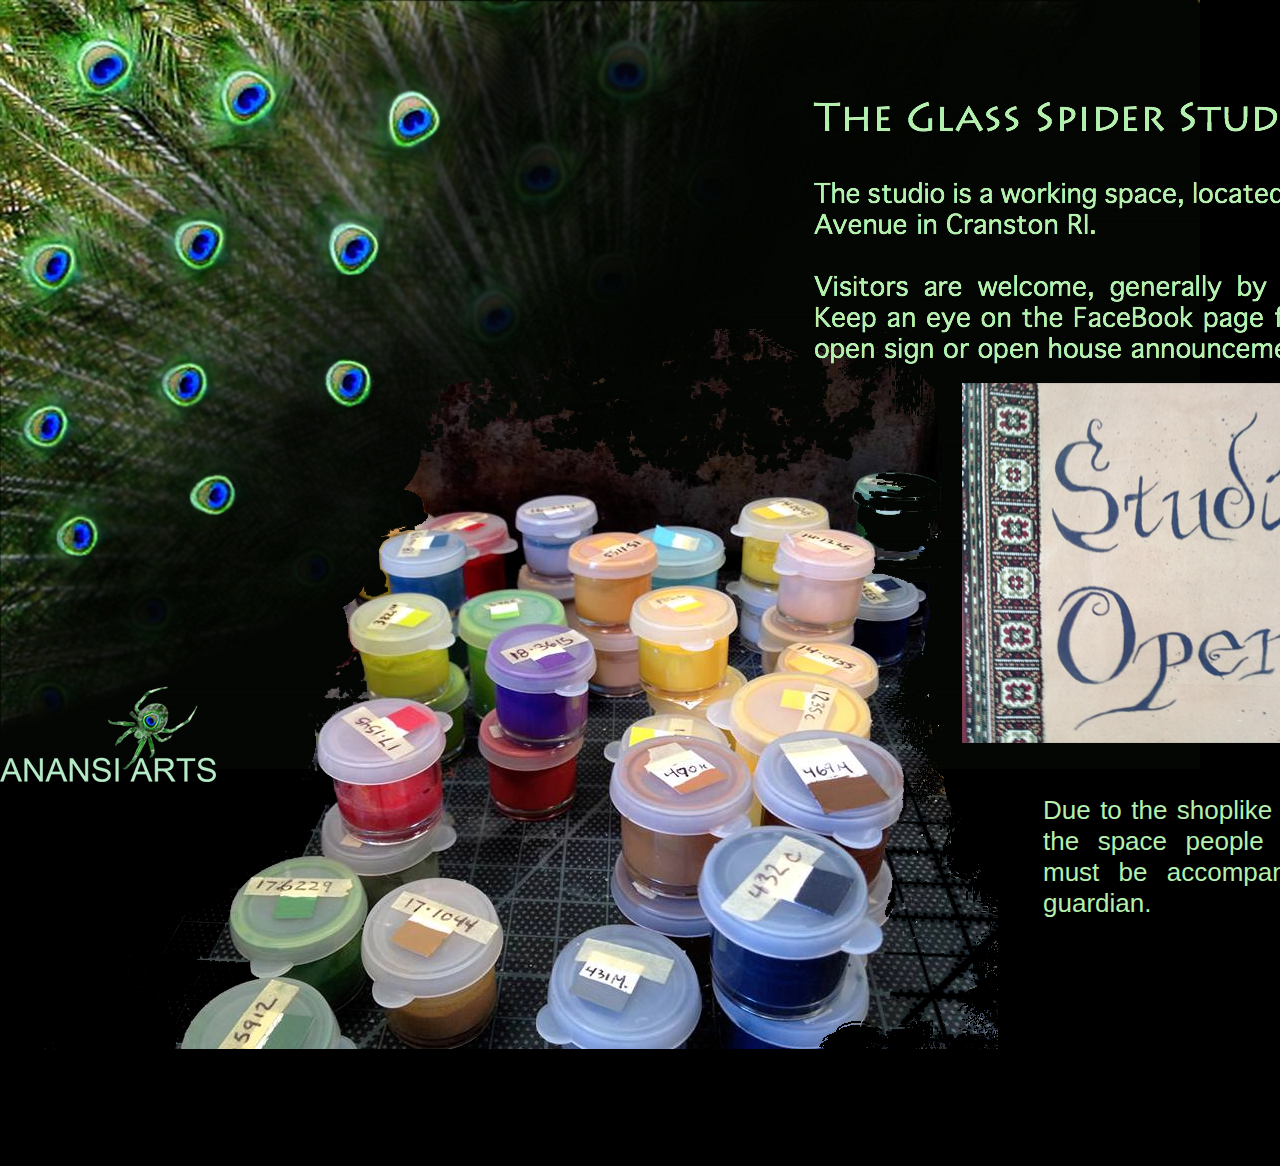
==== anansiarts.com---studio.html @ 333470a3 "Initial Check In" ====
<!DOCTYPE html>
<html class="nojs html css_verticalspacer" lang="en-US">
 <head>

  <meta http-equiv="Content-type" content="text/html;charset=UTF-8"/>
  <meta name="generator" content="2015.2.1.352"/>
  
  <script type="text/javascript">
   // Update the 'nojs'/'js' class on the html node
document.documentElement.className = document.documentElement.className.replace(/\bnojs\b/g, 'js');

// Check that all required assets are uploaded and up-to-date
if(typeof Muse == "undefined") window.Muse = {}; window.Muse.assets = {"required":["jquery-1.8.3.min.js", "museutils.js", "museconfig.js", "jquery.watch.js", "require.js", "anansiarts_com---studio.css"], "outOfDate":[]};
</script>
  
  <title>anansiarts.com - Studio</title>
  <!-- CSS -->
  <link rel="stylesheet" type="text/css" href="css/site_global.css?crc=4094608155"/>
  <link rel="stylesheet" type="text/css" href="css/master_a-master.css?crc=3784986787"/>
  <link rel="stylesheet" type="text/css" href="css/anansiarts_com---studio.css?crc=391910705" id="pagesheet"/>
  <!-- Other scripts -->
  <script type="text/javascript">
   var __adobewebfontsappname__ = "muse";
</script>
  <!-- JS includes -->
  <script type="text/javascript">
   document.write('\x3Cscript src="' + (document.location.protocol == 'https:' ? 'https:' : 'http:') + '//webfonts.creativecloud.com/antic-didone:n4:all.js" type="text/javascript">\x3C/script>');
</script>
   </head>
 <body>

  <div class="clearfix" id="page"><!-- group -->
   <div class="clearfix grpelem" id="pu490"><!-- group -->
    <!-- m_editable region-id="editable-static-tag-U490-BP_infinity" template="anansiarts.com---studio.html" data-type="image" data-ice-options="clickable" data-ice-editable="link" -->
    <a class="nonblock nontext clip_frame" id="u490" href="index.html" data-href="page:U74" data-muse-uid="U490" data-muse-type="img_frame"><!-- image --><img class="block" id="u490_img" src="images/anansi_logo_small_25.png?crc=31279704" alt="" width="216" height="96" data-muse-src="images/anansi_logo_small_25.png?crc=31279704"/></a>
    <!-- /m_editable -->
    <div class="clip_frame" id="u224"><!-- image -->
     <img class="block" id="u224_img" src="images/eye_10_25.png?crc=3926515681" alt="" width="56" height="50"/>
    </div>
    <div class="pointer_cursor Button clearfix" id="buttonu674" title="Glass"><!-- container box -->
     <a class="block" href="anasiarts.com---glass.html" data-href="page:U86"></a>
     <a class="nonblock nontext grpelem" id="u176" href="anasiarts.com---glass.html" data-href="page:U86"><!-- state-based BG images --></a>
     <div class="clearfix grpelem" id="u670-4"><!-- content -->
      <p id="u670-2">Glass</p>
     </div>
    </div>
    <a class="nonblock nontext Button clearfix" id="buttonu681" href="https://www.linkedin.com/pub/megan-fisher/13/5a6/737" target="_blank" title="LinkedIn"><!-- container box --><div class="clearfix grpelem" id="u930-4"><!-- content --><p id="u930-2">LinkedIn</p></div></a>
    <div class="pointer_cursor Button ButtonSelected clearfix" id="buttonu686" title="Studio"><!-- container box -->
     <a class="block" href="anansiarts.com---studio.html" data-href="page:U472"></a>
     <a class="nonblock nontext ButtonSelected grpelem" id="u188" href="anansiarts.com---studio.html" data-href="page:U472"><!-- state-based BG images --></a>
     <div class="clearfix grpelem" id="u689-4"><!-- content -->
      <p id="u689-2">Studio</p>
     </div>
    </div>
    <div class="pointer_cursor Button clearfix" id="buttonu711" title="Silk"><!-- container box -->
     <a class="block" href="anansiarts.com---silk.html" data-href="page:U435"></a>
     <a class="nonblock nontext grpelem" id="u230" href="anansiarts.com---silk.html" data-href="page:U435"><!-- state-based BG images --></a>
     <div class="clearfix grpelem" id="u712-4"><!-- content -->
      <p id="u712-2">Silk</p>
     </div>
    </div>
    <div class="pointer_cursor Button clearfix" id="buttonu665" title="Calendar"><!-- container box -->
     <a class="block" target="_blank" href="https://www.google.com/calendar/embed?src=te8h2snpe4be45j3607bna3ack%40group.calendar.google.com&amp;ctz=America/New_York"></a>
     <a class="nonblock nontext grpelem" id="u182" href="https://www.google.com/calendar/embed?src=te8h2snpe4be45j3607bna3ack%40group.calendar.google.com&amp;ctz=America/New_York" target="_blank"><!-- state-based BG images --></a>
     <div class="clearfix grpelem" id="u664-4"><!-- content -->
      <p id="u664-2">Calendar</p>
     </div>
    </div>
    <div class="pointer_cursor Button clearfix" id="buttonu691" title="Performance Art"><!-- container box -->
     <a class="block" href="anansiarts.com---performance-art.html" data-href="page:U268"></a>
     <div class="clearfix grpelem" id="u692-4"><!-- content -->
      <p id="u692-2">Performance</p>
     </div>
     <a class="nonblock nontext grpelem" id="u194" href="anansiarts.com---performance-art.html" data-href="page:U268"><!-- state-based BG images --></a>
    </div>
    <div class="pointer_cursor Button clearfix" id="buttonu701" title="Model Artist"><!-- container box -->
     <a class="block" href="anansiarts.com---model-artist.html" data-href="page:U619"></a>
     <a class="nonblock nontext grpelem" id="u206" href="anansiarts.com---model-artist.html" data-href="page:U619"><!-- state-based BG images --></a>
     <div class="clearfix grpelem" id="u702-4"><!-- content -->
      <p id="u702-2">Model Artist</p>
     </div>
    </div>
    <div class="pointer_cursor Button clearfix" id="buttonu706" title="Woodworks"><!-- container box -->
     <a class="block" href="anansiarts.com---woodworks.html" data-href="page:U410"></a>
     <a class="nonblock nontext grpelem" id="u212" href="anansiarts.com---woodworks.html" data-href="page:U410"><!-- state-based BG images --></a>
     <div class="clearfix grpelem" id="u707-4"><!-- content -->
      <p id="u707-2">Woodworks</p>
     </div>
    </div>
    <a class="nonblock nontext Button clearfix" id="buttonu906" href="anansiarts.com---contact-info.html" data-href="page:U904" title="Contact Info"><!-- container box --><div class="grpelem" id="u912"><!-- state-based BG images --></div><div class="clearfix grpelem" id="u911-4"><!-- content --><p id="u911-2">Contact Info</p></div></a>
    <div class="pointer_cursor Button clearfix" id="buttonu918" title="Etsy"><!-- container box -->
     <a class="block" href="https://www.etsy.com/shop/anansiarts"></a>
     <a class="nonblock nontext grpelem" id="u924" href="https://www.etsy.com/shop/anansiarts" target="_blank"><!-- state-based BG images --></a>
     <div class="clearfix grpelem" id="u923-4"><!-- content -->
      <p id="u923-2">Etsy</p>
     </div>
    </div>
   </div>
   <div class="clearfix grpelem" id="pu473"><!-- group -->
    <!-- m_editable region-id="editable-static-tag-U473-BP_infinity" template="anansiarts.com---studio.html" data-type="image" -->
    <div class="clip_frame grpelem" id="u473" data-muse-uid="U473" data-muse-type="img_frame"><!-- image -->
     <img class="block" id="u473_img" src="images/studio_paintpots.png?crc=3971207" alt="" width="959" height="720" data-muse-src="images/studio_paintpots.png?crc=3971207"/>
    </div>
    <!-- /m_editable -->
    <!-- m_editable region-id="editable-static-tag-U479-BP_infinity" template="anansiarts.com---studio.html" data-type="image" -->
    <div class="clip_frame grpelem" id="u479" data-muse-uid="U479" data-muse-type="img_frame"><!-- image -->
     <img class="block" id="u479_img" src="images/studio_studioopen.png?crc=3820133390" alt="" width="480" height="360" data-muse-src="images/studio_studioopen.png?crc=3820133390"/>
    </div>
    <!-- /m_editable -->
    <!-- m_editable region-id="editable-static-tag-U486-BP_infinity" template="anansiarts.com---studio.html" data-type="html" data-ice-options="disableImageResize,link" -->
    <div class="clearfix grpelem" id="u486-7" data-muse-uid="U486" data-muse-type="txt_frame"><!-- content -->
     <p id="u486">&nbsp;</p>
     <p id="u486-3">Due to the shoplike nature&nbsp; of the space people under 18 must be accompaned by a guardian.</p>
     <p id="u486-4">&nbsp;</p>
     <p id="u486-5">&nbsp;</p>
    </div>
    <!-- /m_editable -->
    <img class="grpelem" id="u485-10" alt="The Glass Spider Studio The studio is a working space, located at 81 Turner Avenue in Cranston RI. Visitors are welcome, generally by appointment. Keep an eye on the FaceBook page for the studio open sign or open house announcements." width="636" height="304" src="images/u485-10.png?crc=4200593220"/><!-- rasterized frame -->
   </div>
   <div class="verticalspacer" data-offset-top="1032" data-content-above-spacer="1068" data-content-below-spacer="98"></div>
  </div>
  <div class="preload_images">
   <img class="preload" src="images/u176-r.png?crc=186688038" alt=""/>
   <img class="preload" src="images/u188-r.png?crc=3862817851" alt=""/>
   <img class="preload" src="images/u230-r.png?crc=4070869415" alt=""/>
   <img class="preload" src="images/u182-r.png?crc=4094649444" alt=""/>
   <img class="preload" src="images/u194-r.png?crc=520562954" alt=""/>
   <img class="preload" src="images/u206-r.png?crc=80707022" alt=""/>
   <img class="preload" src="images/u212-r.png?crc=3819047119" alt=""/>
   <img class="preload" src="images/u912-r.png?crc=3831364608" alt=""/>
   <img class="preload" src="images/u924-r.png?crc=3956365589" alt=""/>
  </div>
  <!-- Other scripts -->
  <script type="text/javascript">
   window.Muse.assets.check=function(d){if(!window.Muse.assets.checked){window.Muse.assets.checked=!0;var b={},c=function(a,b){if(window.getComputedStyle){var c=window.getComputedStyle(a,null);return c&&c.getPropertyValue(b)||c&&c[b]||""}if(document.documentElement.currentStyle)return(c=a.currentStyle)&&c[b]||a.style&&a.style[b]||"";return""},a=function(a){if(a.match(/^rgb/))return a=a.replace(/\s+/g,"").match(/([\d\,]+)/gi)[0].split(","),(parseInt(a[0])<<16)+(parseInt(a[1])<<8)+parseInt(a[2]);if(a.match(/^\#/))return parseInt(a.substr(1),
16);return 0},g=function(g){for(var f=document.getElementsByTagName("link"),i=0;i<f.length;i++)if("text/css"==f[i].type){var h=(f[i].href||"").match(/\/?css\/([\w\-]+\.css)\?crc=(\d+)/);if(!h||!h[1]||!h[2])break;b[h[1]]=h[2]}f=document.createElement("div");f.className="version";f.style.cssText="display:none; width:1px; height:1px;";document.getElementsByTagName("body")[0].appendChild(f);for(i=0;i<Muse.assets.required.length;){var h=Muse.assets.required[i],l=h.match(/([\w\-\.]+)\.(\w+)$/),k=l&&l[1]?
l[1]:null,l=l&&l[2]?l[2]:null;switch(l.toLowerCase()){case "css":k=k.replace(/\W/gi,"_").replace(/^([^a-z])/gi,"_$1");f.className+=" "+k;k=a(c(f,"color"));l=a(c(f,"backgroundColor"));k!=0||l!=0?(Muse.assets.required.splice(i,1),"undefined"!=typeof b[h]&&(k!=b[h]>>>24||l!=(b[h]&16777215))&&Muse.assets.outOfDate.push(h)):i++;f.className="version";break;case "js":k.match(/^jquery-[\d\.]+/gi)&&d&&d().jquery=="1.8.3"?Muse.assets.required.splice(i,1):i++;break;default:throw Error("Unsupported file type: "+
l);}}f.parentNode.removeChild(f);if(Muse.assets.outOfDate.length||Muse.assets.required.length)f="Some files on the server may be missing or incorrect. Clear browser cache and try again. If the problem persists please contact website author.",g&&Muse.assets.outOfDate.length&&(f+="\nOut of date: "+Muse.assets.outOfDate.join(",")),g&&Muse.assets.required.length&&(f+="\nMissing: "+Muse.assets.required.join(",")),alert(f)};location&&location.search&&location.search.match&&location.search.match(/muse_debug/gi)?setTimeout(function(){g(!0)},5E3):g()}};
var muse_init=function(){require.config({baseUrl:""});require(["jquery","museutils","whatinput","jquery.watch"],function(d){var $ = d;$(document).ready(function(){try{
window.Muse.assets.check($);/* body */
Muse.Utils.transformMarkupToFixBrowserProblemsPreInit();/* body */
Muse.Utils.prepHyperlinks(true);/* body */
Muse.Utils.fullPage('#page');/* 100% height page */
Muse.Utils.showWidgetsWhenReady();/* body */
Muse.Utils.transformMarkupToFixBrowserProblems();/* body */
}catch(b){if(b&&"function"==typeof b.notify?b.notify():Muse.Assert.fail("Error calling selector function: "+b),false)throw b;}})})};

</script>
  <!-- RequireJS script -->
  <script src="scripts/require.js?crc=4108833657" type="text/javascript" async data-main="scripts/museconfig.js?crc=4242129463" onload="if (requirejs) requirejs.onError = function(requireType, requireModule) { if (requireType && requireType.toString && requireType.toString().indexOf && 0 <= requireType.toString().indexOf('#scripterror')) window.Muse.assets.check(); }" onerror="window.Muse.assets.check();"></script>
   </body>
</html>
---- css/site_global.css ----
html{min-height:100%;min-width:100%;-ms-text-size-adjust:none;}body,div,dl,dt,dd,ul,ol,li,nav,h1,h2,h3,h4,h5,h6,pre,code,form,fieldset,legend,input,button,textarea,p,blockquote,th,td,a{margin:0px;padding:0px;border-width:0px;border-style:solid;border-color:transparent;-webkit-transform-origin:left top;-ms-transform-origin:left top;-o-transform-origin:left top;transform-origin:left top;background-repeat:no-repeat;}.transition{-webkit-transition-property:background-image,background-position,background-color,border-color,border-radius,color,font-size,font-style,font-weight,letter-spacing,line-height,text-align,box-shadow,text-shadow,opacity;transition-property:background-image,background-position,background-color,border-color,border-radius,color,font-size,font-style,font-weight,letter-spacing,line-height,text-align,box-shadow,text-shadow,opacity;}.transition *{-webkit-transition:inherit;transition:inherit;}table{border-collapse:collapse;border-spacing:0px;}fieldset,img{border:0px;border-style:solid;-webkit-transform-origin:left top;-ms-transform-origin:left top;-o-transform-origin:left top;transform-origin:left top;}address,caption,cite,code,dfn,em,strong,th,var,optgroup{font-style:inherit;font-weight:inherit;}del,ins{text-decoration:none;}li{list-style:none;}caption,th{text-align:left;}h1,h2,h3,h4,h5,h6{font-size:100%;font-weight:inherit;}input,button,textarea,select,optgroup,option{font-family:inherit;font-size:inherit;font-style:inherit;font-weight:inherit;}input,textarea{-webkit-appearance:none;-webkit-border-radius:0;}body{font-family:Arial, Helvetica Neue, Helvetica, sans-serif;text-align:left;font-size:14px;line-height:17px;word-wrap:break-word;text-rendering:optimizeLegibility;-moz-font-feature-settings:'liga';-ms-font-feature-settings:'liga';-webkit-font-feature-settings:'liga';font-feature-settings:'liga';}a{color:inherit;text-decoration:inherit;}a:link{color:#B4EFAE;text-decoration:underline;}a:visited{color:#B4EFAE;text-decoration:underline;}a:hover{color:#00FFFF;text-decoration:underline;}a:active{color:#EE0000;text-decoration:underline;}a.nontext{color:black;text-decoration:none;font-style:normal;font-weight:normal;}.normal_text{color:#000000;direction:ltr;font-family:Arial, Helvetica Neue, Helvetica, sans-serif;font-size:14px;font-style:normal;font-weight:normal;letter-spacing:0px;line-height:17px;text-align:left;text-decoration:none;text-indent:0px;text-transform:none;vertical-align:0px;padding:0px;}.list0 li:before{position:absolute;right:100%;letter-spacing:0px;text-decoration:none;font-weight:normal;font-style:normal;}.rtl-list li:before{right:auto;left:100%;}.nls-None > li:before,.nls-None .list3 > li:before,.nls-None .list6 > li:before{margin-right:6px;content:'•';}.nls-None .list1 > li:before,.nls-None .list4 > li:before,.nls-None .list7 > li:before{margin-right:6px;content:'○';}.nls-None,.nls-None .list1,.nls-None .list2,.nls-None .list3,.nls-None .list4,.nls-None .list5,.nls-None .list6,.nls-None .list7,.nls-None .list8{padding-left:34px;}.nls-None.rtl-list,.nls-None .list1.rtl-list,.nls-None .list2.rtl-list,.nls-None .list3.rtl-list,.nls-None .list4.rtl-list,.nls-None .list5.rtl-list,.nls-None .list6.rtl-list,.nls-None .list7.rtl-list,.nls-None .list8.rtl-list{padding-left:0px;padding-right:34px;}.nls-None .list2 > li:before,.nls-None .list5 > li:before,.nls-None .list8 > li:before{margin-right:6px;content:'-';}.nls-None.rtl-list > li:before,.nls-None .list1.rtl-list > li:before,.nls-None .list2.rtl-list > li:before,.nls-None .list3.rtl-list > li:before,.nls-None .list4.rtl-list > li:before,.nls-None .list5.rtl-list > li:before,.nls-None .list6.rtl-list > li:before,.nls-None .list7.rtl-list > li:before,.nls-None .list8.rtl-list > li:before{margin-right:0px;margin-left:6px;}.TabbedPanelsTab{white-space:nowrap;}.MenuBar .MenuBarView,.MenuBar .SubMenuView{display:block;list-style:none;}.MenuBar .SubMenu{display:none;position:absolute;}.NoWrap{white-space:nowrap;word-wrap:normal;}.rootelem{margin-left:auto;margin-right:auto;}.colelem{display:inline;float:left;clear:both;}.clearfix:after{content:"\0020";visibility:hidden;display:block;height:0px;clear:both;}*:first-child+html .clearfix{zoom:1;}.clip_frame{overflow:hidden;}.popup_anchor{position:relative;width:0px;height:0px;}.popup_element{z-index:100000;}.svg{display:block;vertical-align:top;}span.wrap{content:'';clear:left;display:block;}span.actAsInlineDiv{display:inline-block;}.position_content,.excludeFromNormalFlow{float:left;}.preload_images{position:absolute;overflow:hidden;left:-9999px;top:-9999px;height:1px;width:1px;}.preload{height:1px;width:1px;}.animateStates{-webkit-transition:0.3s ease-in-out;-moz-transition:0.3s ease-in-out;-o-transition:0.3s ease-in-out;transition:0.3s ease-in-out;}[data-whatinput="mouse"] *:focus,[data-whatinput="touch"] *:focus,input:focus,textarea:focus{outline:none;}textarea{resize:none;overflow:auto;}.fld-prompt{pointer-events:none;}.wrapped-input{position:absolute;top:0px;left:0px;background:transparent;border:none;}.submit-btn{z-index:50000;cursor:pointer;}.anchor_item{width:22px;height:18px;}.MenuBar .SubMenuVisible,.MenuBarVertical .SubMenuVisible,.MenuBar .SubMenu .SubMenuVisible,.popup_element.Active,span.actAsPara,.actAsDiv,a.nonblock.nontext,img.block{display:block;}.widget_invisible,.js .invi,.js .mse_pre_init{visibility:hidden;}.ose_ei{visibility:hidden;z-index:0;}.no_vert_scroll{overflow-y:hidden;}.always_vert_scroll{overflow-y:scroll;}.always_horz_scroll{overflow-x:scroll;}.fullscreen{overflow:hidden;left:0px;top:0px;position:fixed;height:100%;width:100%;-moz-box-sizing:border-box;-webkit-box-sizing:border-box;-ms-box-sizing:border-box;box-sizing:border-box;}.fullwidth{position:absolute;}.borderbox{-moz-box-sizing:border-box;-webkit-box-sizing:border-box;-ms-box-sizing:border-box;box-sizing:border-box;}.scroll_wrapper{position:absolute;overflow:auto;left:0px;right:0px;top:0px;bottom:0px;padding-top:0px;padding-bottom:0px;margin-top:0px;margin-bottom:0px;}.browser_width > *{position:absolute;left:0px;right:0px;}.grpelem,.accordion_wrapper{display:inline;float:left;}.fld-checkbox input[type=checkbox],.fld-radiobutton input[type=radio]{position:absolute;overflow:hidden;clip:rect(0px, 0px, 0px, 0px);height:1px;width:1px;margin:-1px;padding:0px;border:0px;}.fld-checkbox input[type=checkbox] + label,.fld-radiobutton input[type=radio] + label{display:inline-block;background-repeat:no-repeat;cursor:pointer;float:left;width:100%;height:100%;}.pointer_cursor,.fld-recaptcha-mode,.fld-recaptcha-refresh,.fld-recaptcha-help{cursor:pointer;}p,h1,h2,h3,h4,h5,h6,ol,ul,span.actAsPara{max-height:1000000px;}.superscript{vertical-align:super;font-size:66%;line-height:0px;}.subscript{vertical-align:sub;font-size:66%;line-height:0px;}.horizontalSlideShow{-ms-touch-action:pan-y;touch-action:pan-y;}.verticalSlideShow{-ms-touch-action:pan-x;touch-action:pan-x;}.colelem100,.verticalspacer{clear:both;}.list0 li,.MenuBar .MenuItemContainer,.SlideShowContentPanel .fullscreen img,.css_verticalspacer .verticalspacer{position:relative;}.popup_element.Inactive,.js .disn,.js .an_invi,.hidden,.breakpoint{display:none;}#muse_css_mq{position:absolute;display:none;background-color:#FFFFFE;}.fluid_height_spacer{width:0.01px;}.muse_check_css{display:none;position:fixed;}@media screen and (-webkit-min-device-pixel-ratio:0){body{text-rendering:auto;}}
---- css/master_a-master.css ----
#u224{background-color:transparent;}#buttonu674{border-color:#787878;background-color:transparent;border-radius:10px;}#buttonu674:hover{background-color:transparent;}#u176{vertical-align:top;background:transparent url("../images/u176.png?crc=4227029559") no-repeat 0px 0px;}#buttonu674:hover #u176{background:transparent url("../images/u176-r.png?crc=186688038") no-repeat 0px 0px;}#u670-4{background-color:transparent;line-height:29px;font-size:24px;letter-spacing:3px;font-family:antic-didone, sans-serif;font-weight:400;}#buttonu674:hover #u670-4{background-color:transparent;}#buttonu674:hover #u670-4 p{color:#FFFFFF;visibility:inherit;letter-spacing:3px;}#buttonu681{border-color:#787878;background-color:transparent;border-radius:10px;}#buttonu674.ButtonSelected #u670-4,#buttonu681:hover{background-color:transparent;}#u930-4{background-color:transparent;line-height:29px;font-size:24px;letter-spacing:3px;font-family:antic-didone, sans-serif;font-weight:400;}#buttonu681:hover #u930-4{background-color:transparent;}#buttonu681:hover #u930-4 p{color:#FFFFFF;visibility:inherit;letter-spacing:3px;}#buttonu686{border-color:#787878;background-color:transparent;border-radius:10px;}#buttonu681.ButtonSelected #u930-4,#buttonu686:hover{background-color:transparent;}#u188{vertical-align:top;background:transparent url("../images/u188.png?crc=3775270035") no-repeat 0px 0px;}#buttonu686:hover #u188{background:transparent url("../images/u188-r.png?crc=3862817851") no-repeat 0px 0px;}#u689-4{background-color:transparent;line-height:29px;font-size:24px;letter-spacing:3px;font-family:antic-didone, sans-serif;font-weight:400;}#buttonu686:hover #u689-4{background-color:transparent;}#buttonu686:hover #u689-4 p{color:#FFFFFF;visibility:inherit;letter-spacing:3px;}#buttonu711{border-color:#787878;background-color:transparent;border-radius:10px;}#buttonu686.ButtonSelected #u689-4,#buttonu711:hover{background-color:transparent;}#u230{vertical-align:top;background:transparent url("../images/u230.png?crc=3823129938") no-repeat 0px 0px;}#buttonu711:hover #u230{background:transparent url("../images/u230-r.png?crc=4070869415") no-repeat 0px 0px;}#u712-4{background-color:transparent;line-height:29px;font-size:24px;letter-spacing:3px;font-family:antic-didone, sans-serif;font-weight:400;}#buttonu711:hover #u712-4{background-color:transparent;}#buttonu711:hover #u712-4 p{color:#FFFFFF;visibility:inherit;letter-spacing:3px;}#buttonu665{border-color:#787878;background-color:transparent;border-radius:10px;}#buttonu711.ButtonSelected #u712-4,#buttonu665:hover{background-color:transparent;}#u182{vertical-align:top;background:transparent url("../images/u182.png?crc=39136021") no-repeat 0px 0px;}#buttonu665:hover #u182{background:transparent url("../images/u182-r.png?crc=4094649444") no-repeat 0px 0px;}#u664-4{background-color:transparent;line-height:29px;font-size:24px;letter-spacing:3px;font-family:antic-didone, sans-serif;font-weight:400;}#buttonu665:hover #u664-4{background-color:transparent;}#buttonu665:hover #u664-4 p{color:#FFFFFF;visibility:inherit;letter-spacing:3px;}#buttonu691{border-color:#787878;background-color:transparent;border-radius:10px;}#buttonu665.ButtonSelected #u664-4,#buttonu691:hover{background-color:transparent;}#u692-4{background-color:transparent;line-height:29px;font-size:24px;letter-spacing:3px;font-family:antic-didone, sans-serif;font-weight:400;}#buttonu691:hover #u692-4{background-color:transparent;}#buttonu691:hover #u692-4 p{color:#FFFFFF;visibility:inherit;letter-spacing:3px;}#u194{vertical-align:top;background:transparent url("../images/u194.png?crc=457263271") no-repeat 0px 0px;}#buttonu691:hover #u194{background:transparent url("../images/u194-r.png?crc=520562954") no-repeat 0px 0px;}#buttonu701{border-color:#787878;background-color:transparent;border-radius:10px;}#buttonu691.ButtonSelected #u692-4,#buttonu701:hover{background-color:transparent;}#u206{vertical-align:top;background:transparent url("../images/u206.png?crc=4251525806") no-repeat 0px 0px;}#buttonu701:hover #u206{background:transparent url("../images/u206-r.png?crc=80707022") no-repeat 0px 0px;}#u702-4{background-color:transparent;line-height:29px;font-size:24px;letter-spacing:3px;font-family:antic-didone, sans-serif;font-weight:400;}#buttonu701:hover #u702-4{background-color:transparent;}#buttonu701:hover #u702-4 p{color:#FFFFFF;visibility:inherit;letter-spacing:3px;}#buttonu706{border-color:#787878;background-color:transparent;border-radius:10px;}#buttonu701.ButtonSelected #u702-4,#buttonu706:hover{background-color:transparent;}#u212{vertical-align:top;background:transparent url("../images/u212.png?crc=4130121969") no-repeat 0px 0px;}#buttonu706:hover #u212{background:transparent url("../images/u212-r.png?crc=3819047119") no-repeat 0px 0px;}#u707-4{background-color:transparent;line-height:29px;font-size:24px;letter-spacing:3px;font-family:antic-didone, sans-serif;font-weight:400;}#buttonu706:hover #u707-4{background-color:transparent;}#buttonu706:hover #u707-4 p{color:#FFFFFF;visibility:inherit;letter-spacing:3px;}#buttonu906{border-color:#787878;background-color:transparent;border-radius:10px;}#buttonu706.ButtonSelected #u707-4,#buttonu906:hover{background-color:transparent;}#u912{vertical-align:top;background:transparent url("../images/u912.png?crc=4264496224") no-repeat 0px 0px;}#buttonu906:hover #u912{background:transparent url("../images/u912-r.png?crc=3831364608") no-repeat 0px 0px;}#u911-4{background-color:transparent;line-height:29px;font-size:24px;letter-spacing:3px;font-family:antic-didone, sans-serif;font-weight:400;}#buttonu906:hover #u911-4{background-color:transparent;}#buttonu906:hover #u911-4 p{color:#FFFFFF;visibility:inherit;letter-spacing:3px;}#buttonu918{border-color:#787878;background-color:transparent;border-radius:10px;}#buttonu906.ButtonSelected #u911-4,#buttonu918:hover{background-color:transparent;}#u924{vertical-align:top;background:transparent url("../images/u924.png?crc=448953308") no-repeat 0px 0px;}#buttonu918:hover #u924{background:transparent url("../images/u924-r.png?crc=3956365589") no-repeat 0px 0px;}#u923-4{background-color:transparent;line-height:29px;font-size:24px;letter-spacing:3px;font-family:antic-didone, sans-serif;font-weight:400;}#buttonu918:hover #u923-4{background-color:transparent;}#buttonu918.ButtonSelected #u923-4{background-color:transparent;}#buttonu918:hover #u923-4 p{color:#FFFFFF;visibility:inherit;letter-spacing:3px;}#buttonu674.ButtonSelected #u670-4 p,#u670-2,#buttonu681.ButtonSelected #u930-4 p,#u930-2,#buttonu686.ButtonSelected #u689-4 p,#u689-2,#buttonu711.ButtonSelected #u712-4 p,#u712-2,#buttonu665.ButtonSelected #u664-4 p,#u664-2,#buttonu691.ButtonSelected #u692-4 p,#u692-2,#buttonu701.ButtonSelected #u702-4 p,#u702-2,#buttonu706.ButtonSelected #u707-4 p,#u707-2,#buttonu906.ButtonSelected #u911-4 p,#u911-2,#buttonu918.ButtonSelected #u923-4 p,#u923-2{visibility:hidden;}
---- css/anansiarts_com---studio.css ----
.version.anansiarts_com___studio{color:#000017;background-color:#5C1531;}#muse_css_mq{background-color:#FFFFFF;}#page{z-index:1;width:1500px;min-height:438px;background-image:none;border-width:0px;border-color:#000000;background-color:transparent;padding-bottom:62px;margin-left:auto;margin-right:auto;}#pu490{z-index:2;width:0.01px;padding-bottom:770px;margin-right:-10000px;margin-top:-24px;}#u490{z-index:2;width:216px;background-color:transparent;position:fixed;top:686px;left:0px;}#u224{z-index:25;width:56px;position:fixed;top:511px;left:48px;}#u224:hover{width:56px;min-height:0px;margin:0px;}#buttonu674{z-index:27;width:143px;padding-bottom:12px;position:fixed;top:63px;left:213px;}#buttonu674:hover{width:143px;min-height:0px;margin:0px;}#buttonu674.ButtonSelected{width:143px;min-height:0px;margin:0px;}#u176{z-index:33;height:62px;width:69px;position:relative;margin-right:-10000px;margin-top:8px;left:4px;}#u670-4{z-index:28;width:108px;min-height:30px;position:relative;margin-right:-10000px;margin-top:61px;left:25px;}#buttonu674:hover #u670-4{padding-top:0px;padding-bottom:0px;min-height:30px;width:108px;margin:61px -10000px 0px 0px;}#buttonu674.ButtonSelected #u670-4{padding-top:0px;padding-bottom:0px;min-height:30px;width:108px;margin:61px -10000px 0px 0px;}#buttonu681{z-index:35;width:146px;padding-bottom:56px;position:fixed;top:12px;left:75px;}#buttonu681:hover{width:146px;min-height:0px;margin:0px;}#buttonu681.ButtonSelected{width:146px;min-height:0px;margin:0px;}#u930-4{z-index:36;width:118px;min-height:30px;position:relative;margin-right:-10000px;margin-top:82px;left:1px;}#buttonu681:hover #u930-4{padding-top:0px;padding-bottom:0px;min-height:30px;width:118px;margin:82px -10000px 0px 0px;}#buttonu681.ButtonSelected #u930-4{padding-top:0px;padding-bottom:0px;min-height:30px;width:118px;margin:82px -10000px 0px 0px;}#buttonu686{z-index:40;width:103px;padding-bottom:1px;position:fixed;top:228px;left:11px;}#buttonu686:hover{width:103px;min-height:0px;margin:0px;}#buttonu686.ButtonSelected{width:103px;min-height:0px;margin:0px;}#u188{z-index:46;height:87px;width:87px;position:relative;margin-right:-10000px;}#u689-4{z-index:41;width:87px;min-height:30px;position:relative;margin-right:-10000px;margin-top:71px;left:16px;}#buttonu686:hover #u689-4{padding-top:0px;padding-bottom:0px;min-height:30px;width:87px;margin:71px -10000px 0px 0px;}#buttonu686.ButtonSelected #u689-4{padding-top:0px;padding-bottom:0px;min-height:30px;width:87px;margin:71px -10000px 0px 0px;}#buttonu711{z-index:48;width:183px;padding-bottom:4px;position:fixed;top:471px;left:178px;}#buttonu711:hover{width:183px;min-height:0px;margin:0px;}#buttonu711.ButtonSelected{width:183px;min-height:0px;margin:0px;}#u230{z-index:54;height:56px;width:73px;position:relative;margin-right:-10000px;}#u712-4{z-index:49;width:173px;min-height:30px;position:relative;margin-right:-10000px;margin-top:54px;left:8px;}#buttonu711:hover #u712-4{padding-top:0px;padding-bottom:0px;min-height:30px;width:173px;margin:54px -10000px 0px 0px;}#buttonu665{z-index:56;width:189px;padding-bottom:6px;position:fixed;top:78px;left:369px;}#buttonu665:hover{width:189px;min-height:0px;margin:0px;}#buttonu665.ButtonSelected{width:189px;min-height:0px;margin:0px;}#u182{z-index:62;height:92px;width:92px;position:relative;margin-right:-10000px;}#u664-4{z-index:57;width:136px;min-height:30px;position:relative;margin-right:-10000px;margin-top:78px;left:52px;}#buttonu665:hover #u664-4{padding-top:0px;padding-bottom:0px;min-height:30px;width:136px;margin:78px -10000px 0px 0px;}#buttonu665.ButtonSelected #u664-4{padding-top:0px;padding-bottom:0px;min-height:30px;width:136px;margin:78px -10000px 0px 0px;}#buttonu691{z-index:64;width:167px;padding-bottom:3px;position:fixed;top:213px;left:152px;}#buttonu691:hover{width:167px;min-height:0px;margin:0px;}#buttonu691.ButtonSelected{width:167px;min-height:0px;margin:0px;}#u692-4{z-index:65;width:167px;min-height:30px;position:relative;margin-right:-10000px;margin-top:63px;}#buttonu691:hover #u692-4{padding-top:0px;padding-bottom:0px;min-height:30px;width:167px;margin:63px -10000px 0px 0px;}#buttonu691.ButtonSelected #u692-4{padding-top:0px;padding-bottom:0px;min-height:30px;width:167px;margin:63px -10000px 0px 0px;}#u194{z-index:70;height:69px;width:65px;position:relative;margin-right:-10000px;left:16px;}#buttonu701{z-index:72;width:175px;padding-bottom:4px;position:fixed;top:398px;left:9px;}#buttonu701:hover{width:175px;min-height:0px;margin:0px;}#buttonu701.ButtonSelected{width:175px;min-height:0px;margin:0px;}#u206{z-index:78;height:68px;width:76px;position:relative;margin-right:-10000px;}#u702-4{z-index:73;width:173px;min-height:30px;position:relative;margin-right:-10000px;margin-top:54px;}#buttonu711.ButtonSelected #u712-4,#buttonu701:hover #u702-4{padding-top:0px;padding-bottom:0px;min-height:30px;width:173px;margin:54px -10000px 0px 0px;}#buttonu701.ButtonSelected #u702-4{padding-top:0px;padding-bottom:0px;min-height:30px;width:173px;margin:54px -10000px 0px 0px;}#buttonu706{z-index:80;width:162px;padding-bottom:4px;position:fixed;top:356px;left:145px;}#buttonu706:hover{width:162px;min-height:0px;margin:0px;}#buttonu706.ButtonSelected{width:162px;min-height:0px;margin:0px;}#u212{z-index:86;height:62px;width:83px;position:relative;margin-right:-10000px;}#u707-4{z-index:81;width:158px;min-height:30px;position:relative;margin-right:-10000px;margin-top:56px;left:2px;}#buttonu706:hover #u707-4{padding-top:0px;padding-bottom:0px;min-height:30px;width:158px;margin:56px -10000px 0px 0px;}#buttonu706.ButtonSelected #u707-4{padding-top:0px;padding-bottom:0px;min-height:30px;width:158px;margin:56px -10000px 0px 0px;}#buttonu906{z-index:88;width:163px;padding-bottom:4px;position:fixed;top:353px;left:312px;}#buttonu906:hover{width:163px;min-height:0px;margin:0px;}#buttonu906.ButtonSelected{width:163px;min-height:0px;margin:0px;}#u912{z-index:94;height:67px;width:74px;position:relative;margin-right:-10000px;}#u911-4{z-index:89;width:163px;min-height:30px;position:relative;margin-right:-10000px;margin-top:56px;}#buttonu906:hover #u911-4{padding-top:0px;padding-bottom:0px;min-height:30px;width:163px;margin:56px -10000px 0px 0px;}#buttonu906.ButtonSelected #u911-4{padding-top:0px;padding-bottom:0px;min-height:30px;width:163px;margin:56px -10000px 0px 0px;}#buttonu918{z-index:96;width:114px;position:fixed;top:214px;left:319px;}#buttonu918:hover{width:114px;min-height:0px;margin:0px;}#buttonu918.ButtonSelected{width:114px;min-height:0px;margin:0px;}#u924{z-index:102;height:78px;width:72px;position:relative;margin-right:-10000px;}#u923-4{z-index:97;width:68px;min-height:30px;position:relative;margin-right:-10000px;margin-top:68px;left:21px;}#buttonu918:hover #u923-4{padding-top:0px;padding-bottom:0px;min-height:30px;width:68px;margin:68px -10000px 0px 0px;}#buttonu918.ButtonSelected #u923-4{padding-top:0px;padding-bottom:0px;min-height:30px;width:68px;margin:68px -10000px 0px 0px;}#pu473{z-index:4;width:0.01px;margin-right:-10000px;margin-top:62px;margin-left:39px;}#u473{z-index:4;width:959px;background-color:transparent;position:relative;margin-right:-10000px;margin-top:231px;}#u479{z-index:6;width:480px;background-color:transparent;position:relative;margin-right:-10000px;margin-top:285px;left:923px;}#u486-7{z-index:8;width:353px;min-height:304px;background-color:transparent;color:#B4EFAE;line-height:31px;font-size:26px;font-family:Geneva, Verdana, Lucida Sans, Lucida Sans Unicode, sans-serif;position:relative;margin-right:-10000px;margin-top:666px;left:1004px;}#u486{text-align:right;}#u486-3,#u486-4,#u486-5{text-align:justify;}#u485-10{z-index:15;display:block;vertical-align:top;position:relative;margin-right:-10000px;left:774px;}.css_verticalspacer .verticalspacer{height:calc(100vh - 1166px);}.html{background:#000000 url("../images/background_25.jpg?crc=3844757698") no-repeat left top fixed;}body{position:relative;min-width:1500px;padding-top:36px;padding-bottom:36px;}
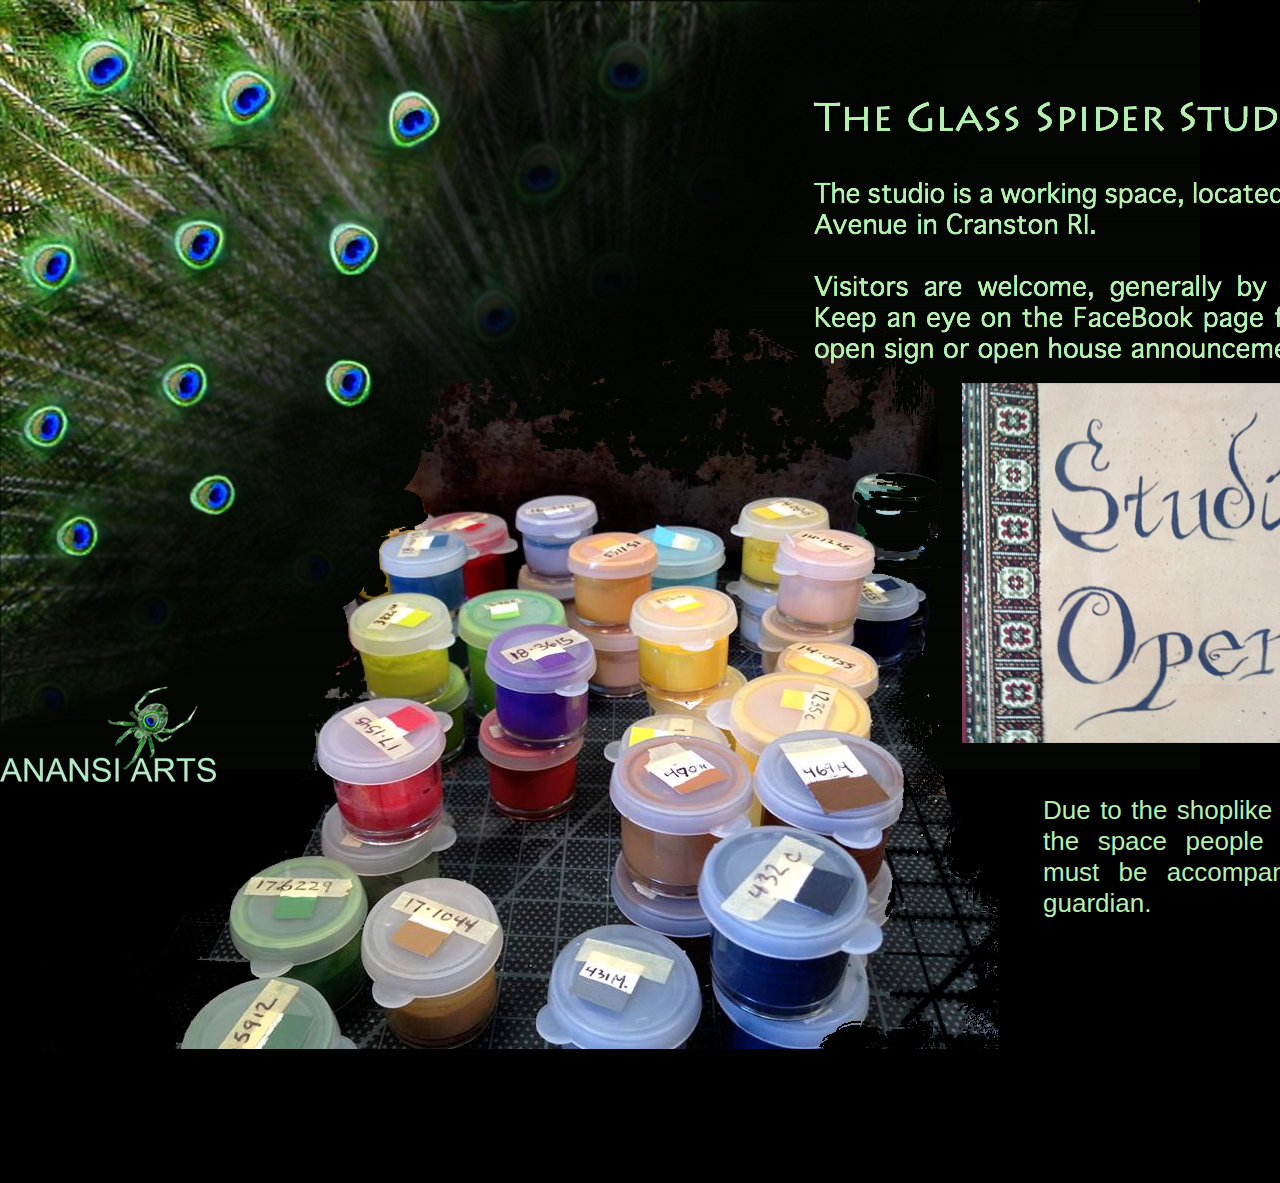
==== commit ea477186: "Test" ====
--- a/anansiarts.com---studio.html
+++ b/anansiarts.com---studio.html
@@ -4,7 +4,7 @@
 
   <meta http-equiv="Content-type" content="text/html;charset=UTF-8"/>
   <meta name="generator" content="2015.2.1.352"/>
-  
+
   <script type="text/javascript">
    // Update the 'nojs'/'js' class on the html node
 document.documentElement.className = document.documentElement.className.replace(/\bnojs\b/g, 'js');
@@ -12,7 +12,7 @@
 // Check that all required assets are uploaded and up-to-date
 if(typeof Muse == "undefined") window.Muse = {}; window.Muse.assets = {"required":["jquery-1.8.3.min.js", "museutils.js", "museconfig.js", "jquery.watch.js", "require.js", "anansiarts_com---studio.css"], "outOfDate":[]};
 </script>
-  
+
   <title>anansiarts.com - Studio</title>
   <!-- CSS -->
   <link rel="stylesheet" type="text/css" href="css/site_global.css?crc=4094608155"/>
@@ -148,5 +148,6 @@
 </script>
   <!-- RequireJS script -->
   <script src="scripts/require.js?crc=4108833657" type="text/javascript" async data-main="scripts/museconfig.js?crc=4242129463" onload="if (requirejs) requirejs.onError = function(requireType, requireModule) { if (requireType && requireType.toString && requireType.toString().indexOf && 0 <= requireType.toString().indexOf('#scripterror')) window.Muse.assets.check(); }" onerror="window.Muse.assets.check();"></script>
+<h6>test</h6>  
    </body>
 </html>
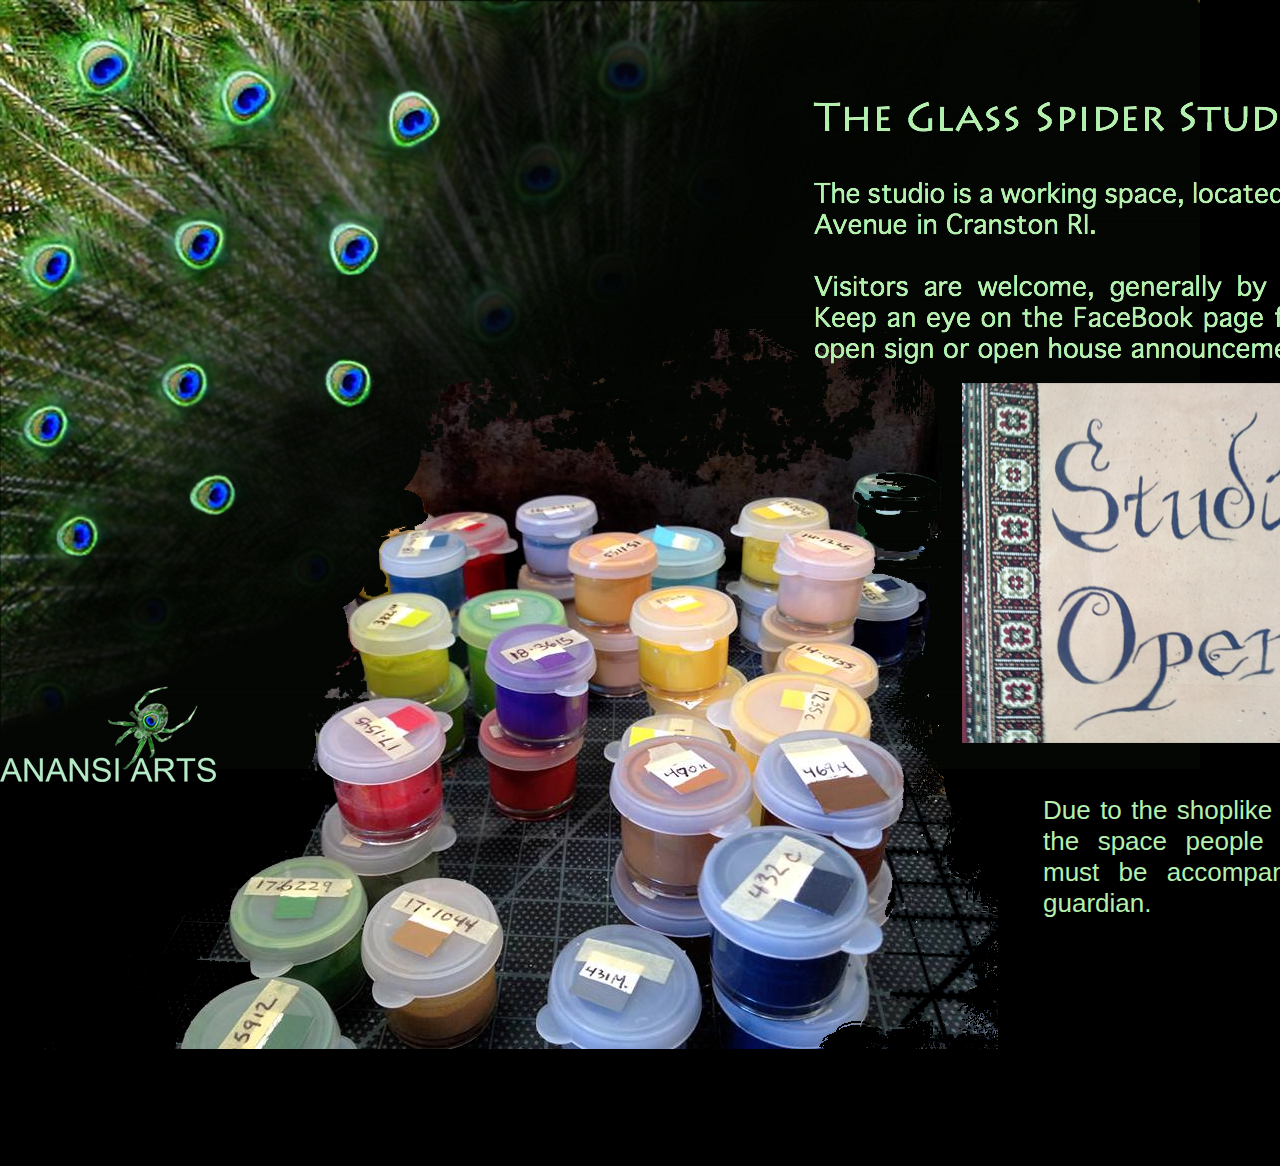
==== commit fc13a2f7: "Remove Test" ====
--- a/anansiarts.com---studio.html
+++ b/anansiarts.com---studio.html
@@ -148,6 +148,5 @@
 </script>
   <!-- RequireJS script -->
   <script src="scripts/require.js?crc=4108833657" type="text/javascript" async data-main="scripts/museconfig.js?crc=4242129463" onload="if (requirejs) requirejs.onError = function(requireType, requireModule) { if (requireType && requireType.toString && requireType.toString().indexOf && 0 <= requireType.toString().indexOf('#scripterror')) window.Muse.assets.check(); }" onerror="window.Muse.assets.check();"></script>
-<h6>test</h6>  
    </body>
 </html>
